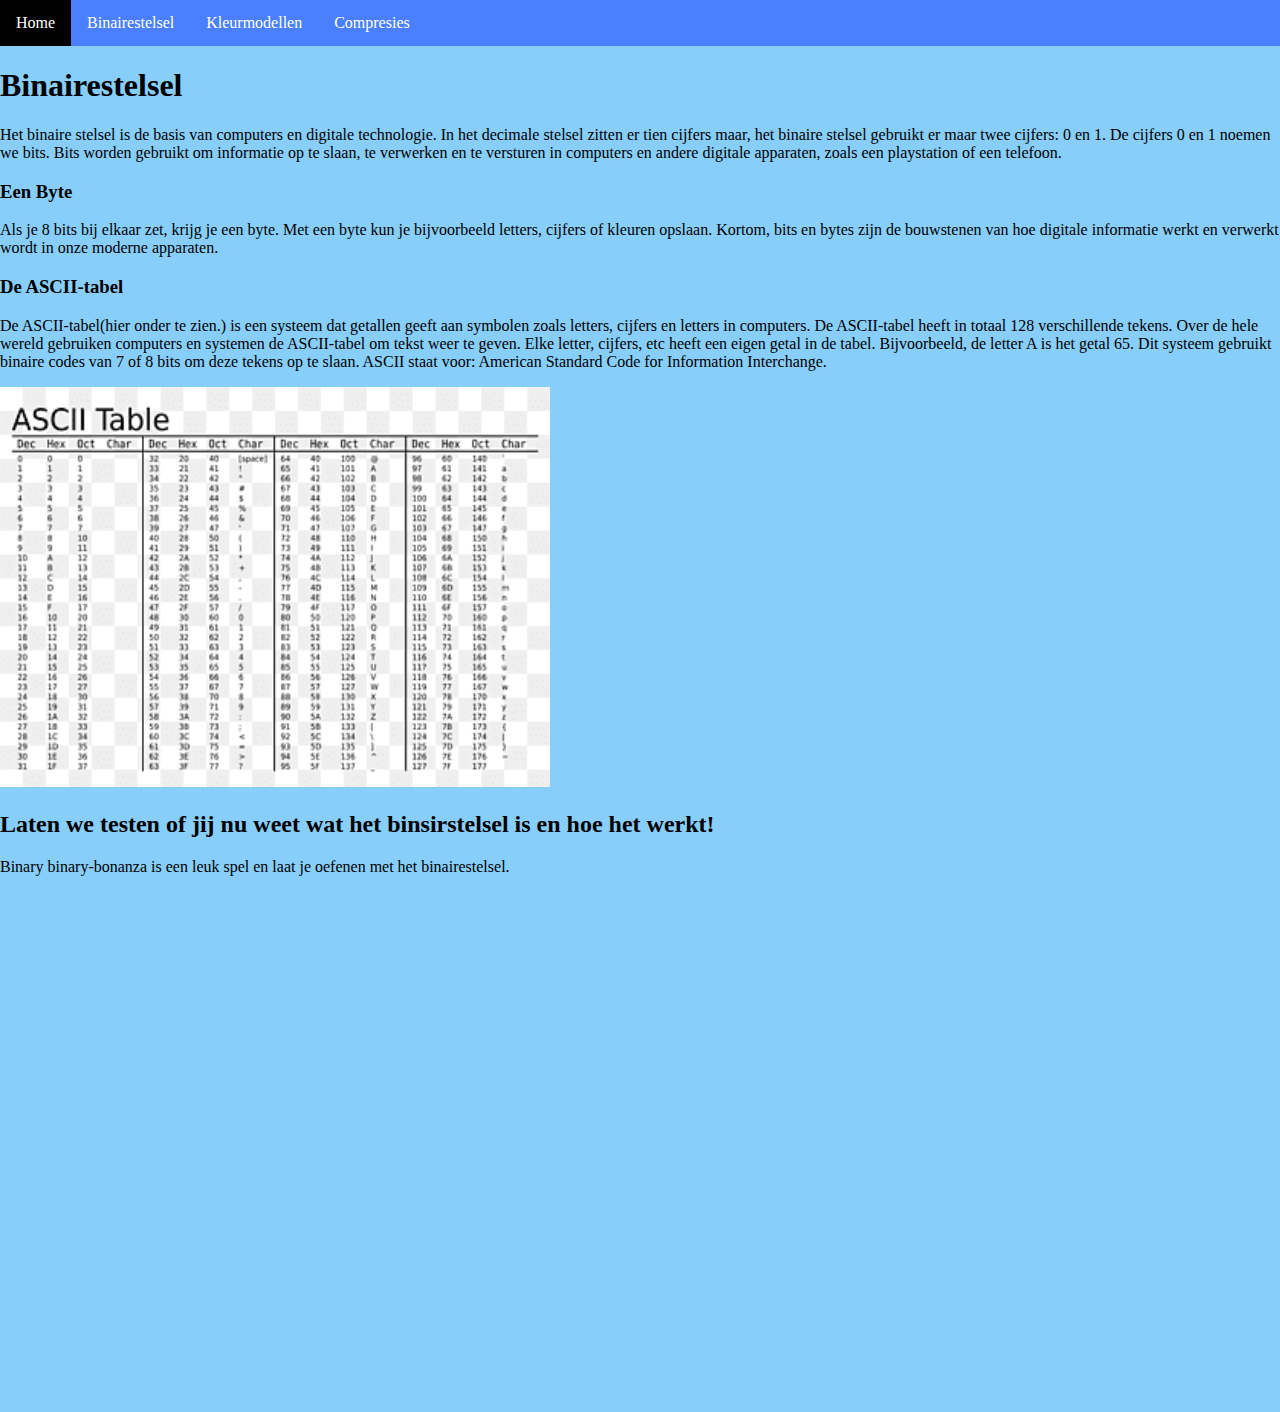
==== Binairestelsel.html @ 28503749 "." ====
<!DOCTYPE html>
<html>
<head>
    <title>Shiwen Raj web</title>
    <link rel="stylesheet" href="Opmaak.css">
</head>
<body>
<ul>
<li><a href="index.html">Home</a></li>
<li><a href="Binairestelsel.html">Binairestelsel</a></li>
<li><a href="Kleurmodellen.html">Kleurmodellen</a></li>
<li><a href="about.asp">Compresies</a></li>
</ul>
<h1>Binairestelsel</h1>
<p>Het binaire stelsel is de basis van computers en digitale technologie. In het decimale stelsel zitten er tien cijfers maar, het binaire stelsel gebruikt er maar twee cijfers: 0 en 1. De cijfers 0 en 1 noemen we bits. Bits worden gebruikt om informatie op te slaan, te verwerken en te versturen in computers en andere digitale apparaten, zoals een playstation of een telefoon.</p>
<h3>Een Byte</h3>
<p>Als je 8 bits bij elkaar zet, krijg je een byte. Met een byte kun je bijvoorbeeld letters, cijfers of kleuren opslaan. Kortom, bits en bytes zijn de bouwstenen van hoe digitale informatie werkt en verwerkt wordt in onze moderne apparaten. </p>
<h3>De ASCII-tabel</h3>
<p>De ASCII-tabel(hier onder te zien.) is een systeem dat getallen geeft aan symbolen zoals letters, cijfers en letters in computers. De ASCII-tabel heeft in totaal 128 verschillende tekens. Over de hele wereld gebruiken computers en systemen de ASCII-tabel om tekst weer te geven. Elke letter, cijfers, etc heeft een eigen getal in de tabel. Bijvoorbeeld, de letter A is het getal 65. Dit systeem gebruikt binaire codes van 7 of 8 bits om deze tekens op te slaan. ASCII staat voor: American Standard Code for Information Interchange.</p>
<img src="ASCII-tabel.png" alt="Plaatje van ASCII-tabel" width="550" height="400">
<h2>Laten we testen of jij nu weet wat het binsirstelsel is en hoe het werkt!</h2>
<p>Binary binary-bonanza is een leuk spel en laat je oefenen met het binairestelsel.</p>
<iframe src="https://games.penjee.com/binary-bonanza/game.php" width="700" height="500" frameborder="no" scrolling="no" ></iframe>
<p></p>
</body>
</html>
---- Opmaak.css ----
body {
    background-color: lightskyblue;
    margin: 0px;
    }

h3{color:black;}    
h1{color:black;}

img {
margin: 0;
padding: 0;
}

ul {
    list-style-type: none;
    margin: 0;
    padding: 0;
    overflow: hidden;
    background-color: #4a80ff;
  }
  
  li {
    float: left;
  }
  
  li a {
    display: block;
    color: white;
    text-align: center;
    padding: 14px 16px;
    text-decoration: none;
  }
  
  
  li a:hover {
    background-color: #000000;
  }

  .center-text {
    text-align: center;
}

.center-image {
  display: block;
  margin-left: auto;
  margin-right: auto;
}
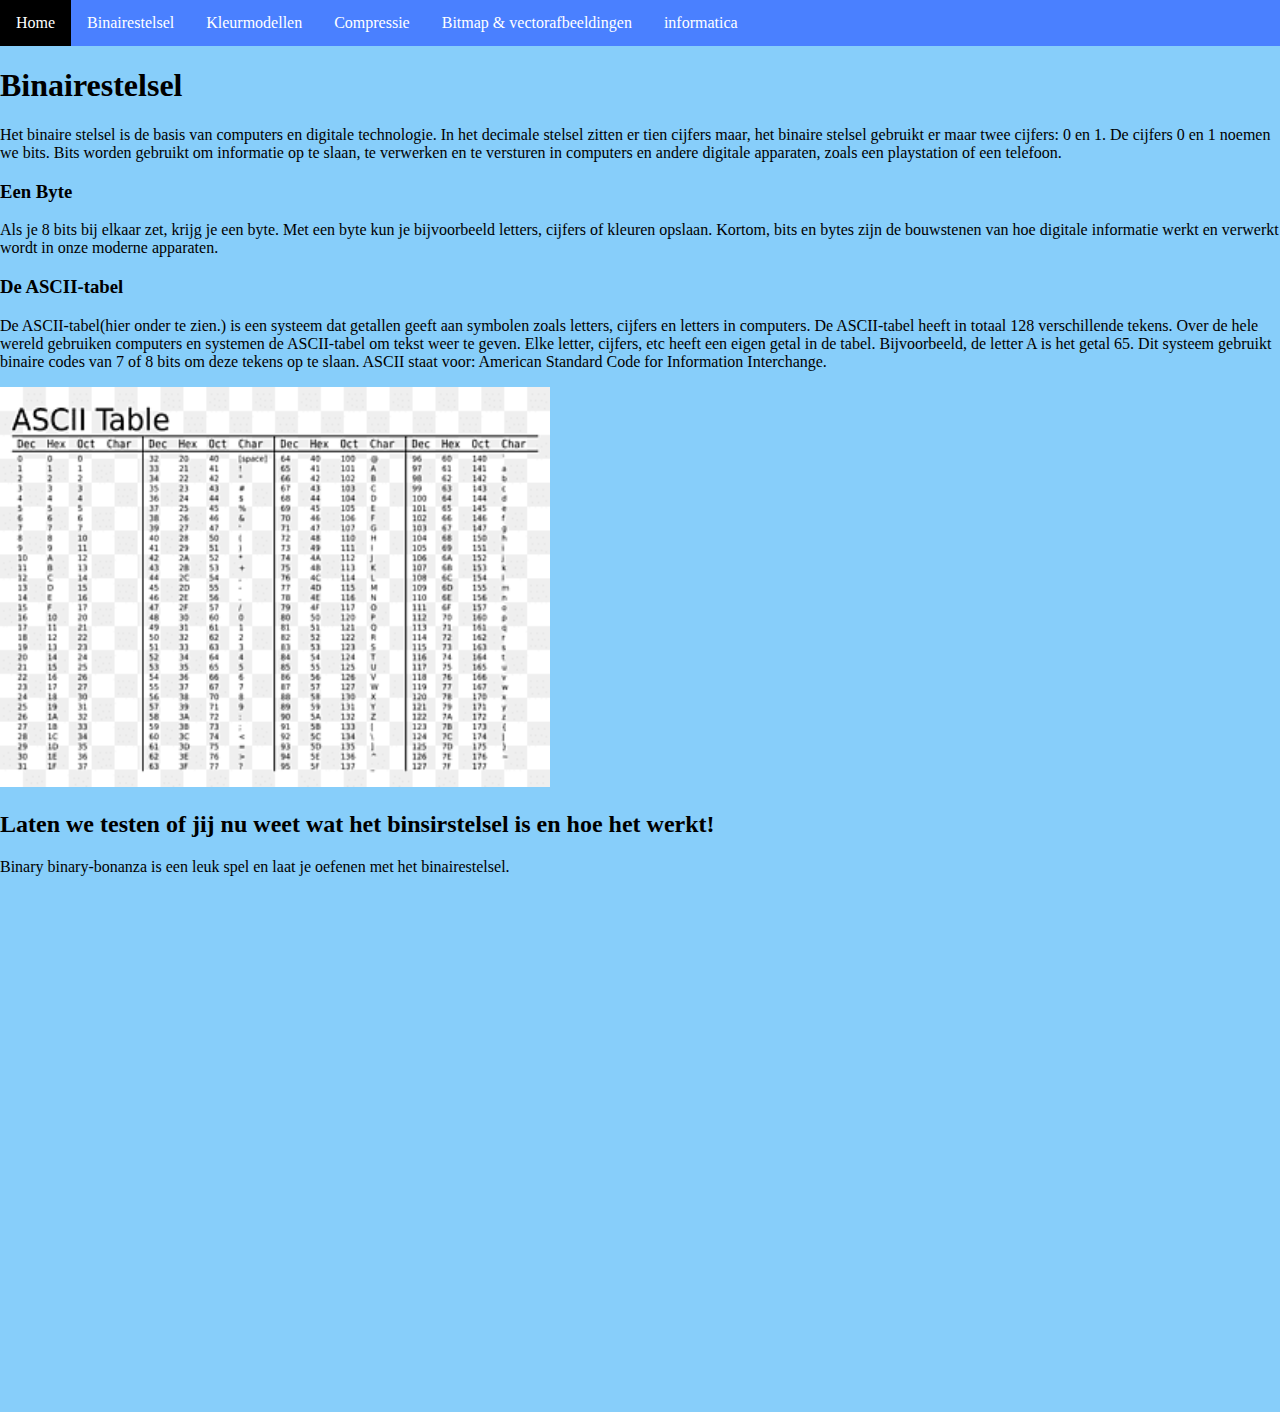
==== commit 1af168e7: "." ====
--- a/Binairestelsel.html
+++ b/Binairestelsel.html
@@ -6,10 +6,12 @@
 </head>
 <body>
 <ul>
-<li><a href="index.html">Home</a></li>
-<li><a href="Binairestelsel.html">Binairestelsel</a></li>
-<li><a href="Kleurmodellen.html">Kleurmodellen</a></li>
-<li><a href="about.asp">Compresies</a></li>
+    <li><a href="index.html">Home</a></li>
+    <li><a href="Binairestelsel.html">Binairestelsel</a></li>
+    <li><a href="Kleurmodellen.html">Kleurmodellen</a></li>
+    <li><a href="Compressie.html">Compressie</a></li>
+    <li><a href="Bitmap.html">Bitmap & vectorafbeeldingen</a></li>
+    <li><a href="Informatica.html">informatica</a></li>
 </ul>
 <h1>Binairestelsel</h1>
 <p>Het binaire stelsel is de basis van computers en digitale technologie. In het decimale stelsel zitten er tien cijfers maar, het binaire stelsel gebruikt er maar twee cijfers: 0 en 1. De cijfers 0 en 1 noemen we bits. Bits worden gebruikt om informatie op te slaan, te verwerken en te versturen in computers en andere digitale apparaten, zoals een playstation of een telefoon.</p>
--- a/Opmaak.css
+++ b/Opmaak.css
@@ -44,4 +44,5 @@
   display: block;
   margin-left: auto;
   margin-right: auto;
-}+}
+
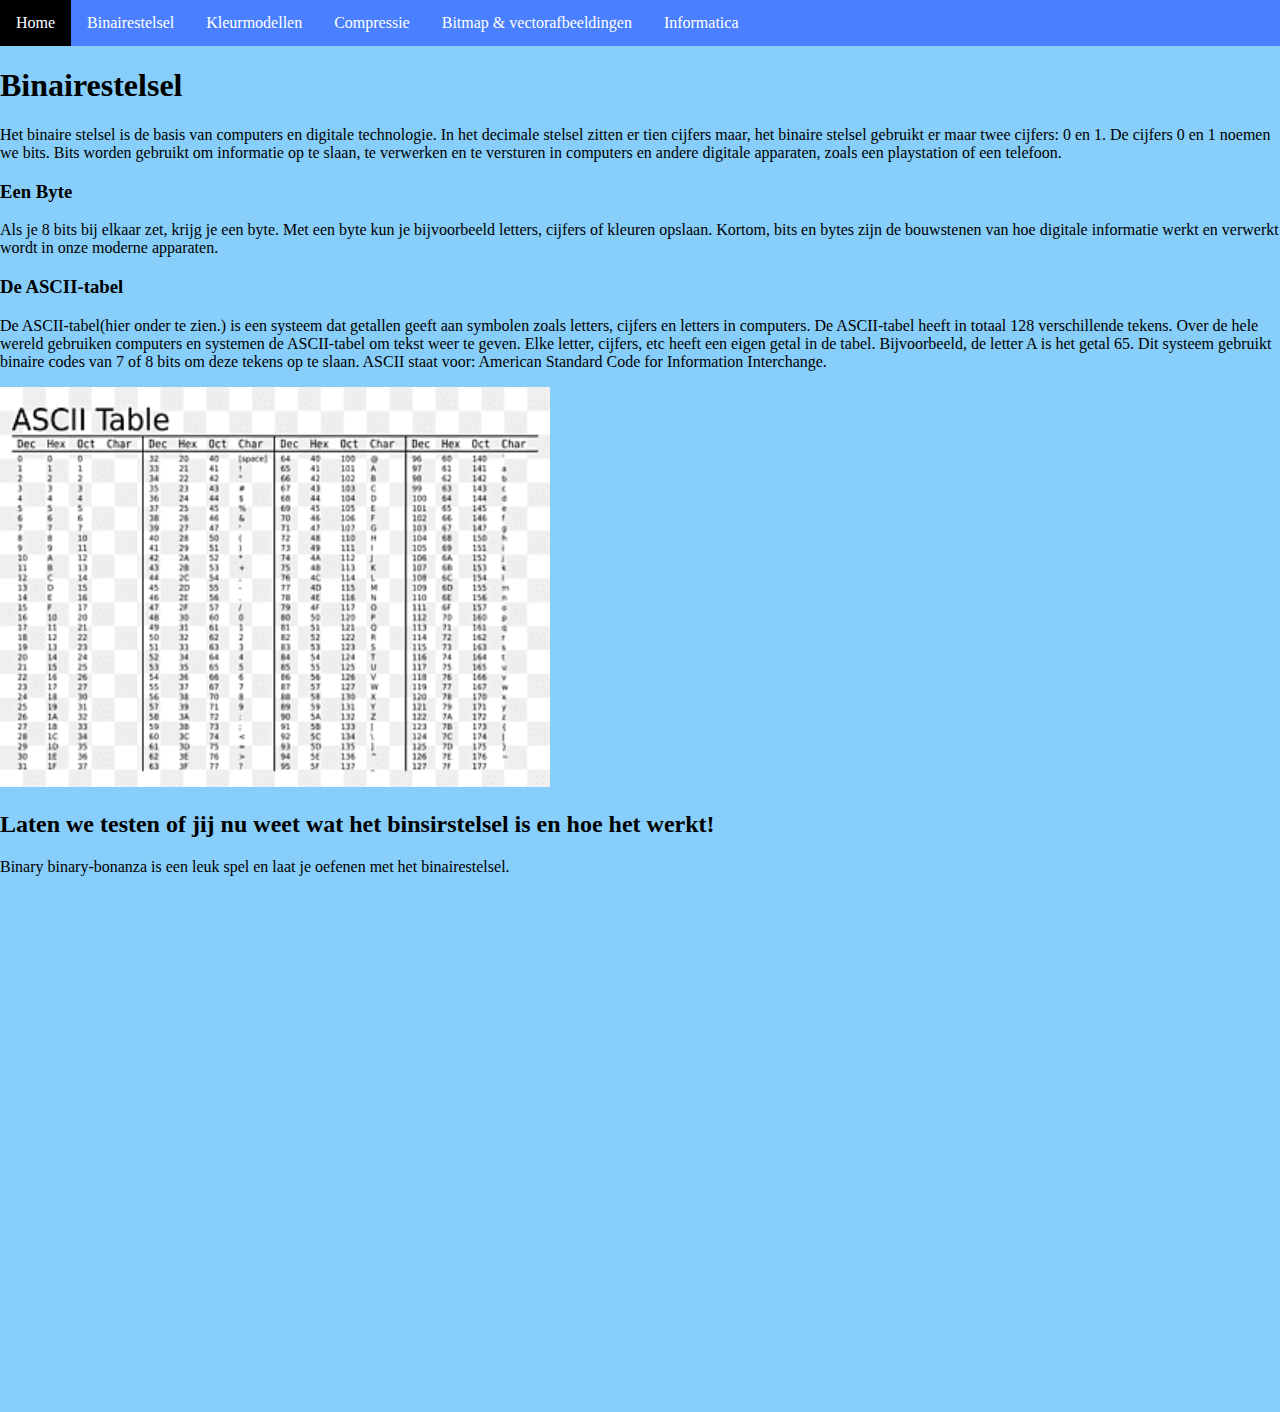
==== commit d15e13cf: "." ====
--- a/Binairestelsel.html
+++ b/Binairestelsel.html
@@ -11,7 +11,7 @@
     <li><a href="Kleurmodellen.html">Kleurmodellen</a></li>
     <li><a href="Compressie.html">Compressie</a></li>
     <li><a href="Bitmap.html">Bitmap & vectorafbeeldingen</a></li>
-    <li><a href="Informatica.html">informatica</a></li>
+    <li><a href="Informatica.html">Informatica</a></li>
 </ul>
 <h1>Binairestelsel</h1>
 <p>Het binaire stelsel is de basis van computers en digitale technologie. In het decimale stelsel zitten er tien cijfers maar, het binaire stelsel gebruikt er maar twee cijfers: 0 en 1. De cijfers 0 en 1 noemen we bits. Bits worden gebruikt om informatie op te slaan, te verwerken en te versturen in computers en andere digitale apparaten, zoals een playstation of een telefoon.</p>
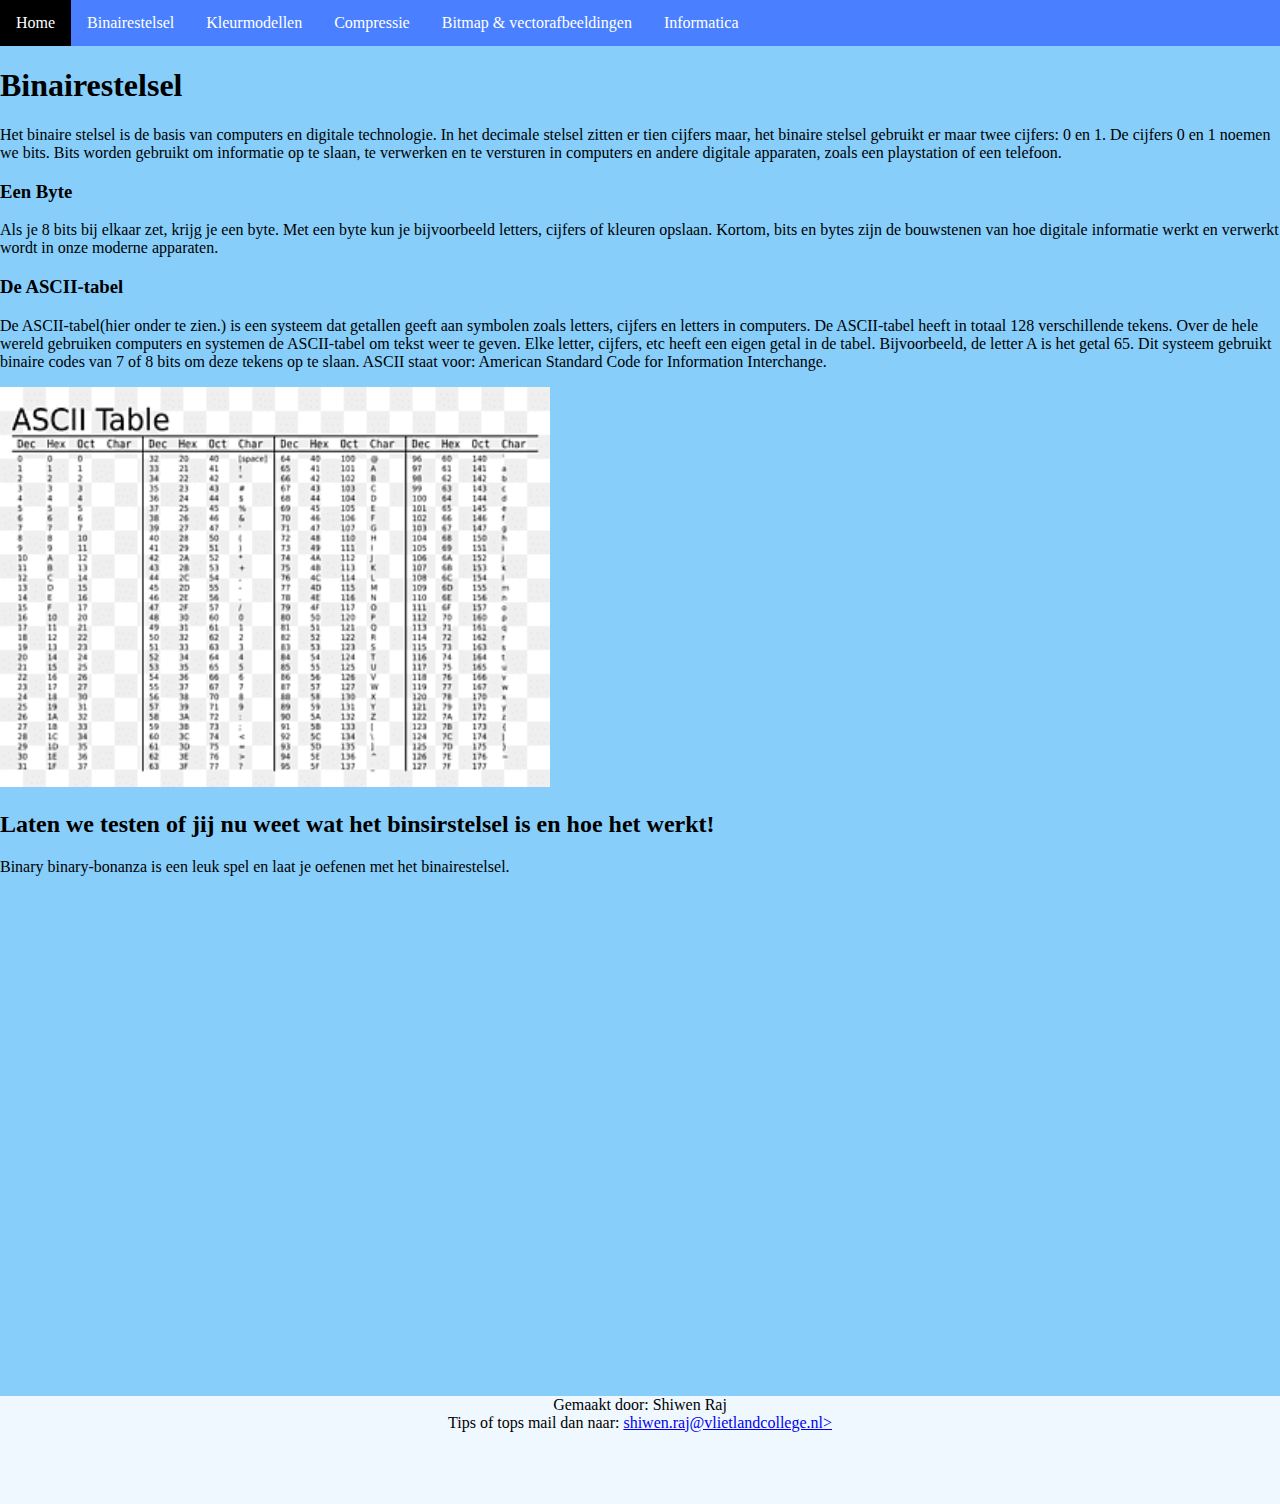
==== commit 79ca0c9a: "." ====
--- a/Binairestelsel.html
+++ b/Binairestelsel.html
@@ -23,7 +23,7 @@
 <h2>Laten we testen of jij nu weet wat het binsirstelsel is en hoe het werkt!</h2>
 <p>Binary binary-bonanza is een leuk spel en laat je oefenen met het binairestelsel.</p>
 <iframe src="https://games.penjee.com/binary-bonanza/game.php" width="700" height="500" frameborder="no" scrolling="no" ></iframe>
-<p></p>
+<footer class="center-text"> Gemaakt door: Shiwen Raj <br class="center-text"> Tips of tops mail dan naar: <a href="https://mail.google.com/mail/u/0/?fs=1&tf=cm&source=mailto&to=Shiwen.raj@vlielandcollege.nl"> shiwen.raj@vlietlandcollege.nl></a> </footer>
 </body>
 </html>
 
--- a/Opmaak.css
+++ b/Opmaak.css
@@ -46,3 +46,8 @@
   margin-right: auto;
 }
 
+footer {
+  background-color: aliceblue;
+  height: 12vh;
+}
+
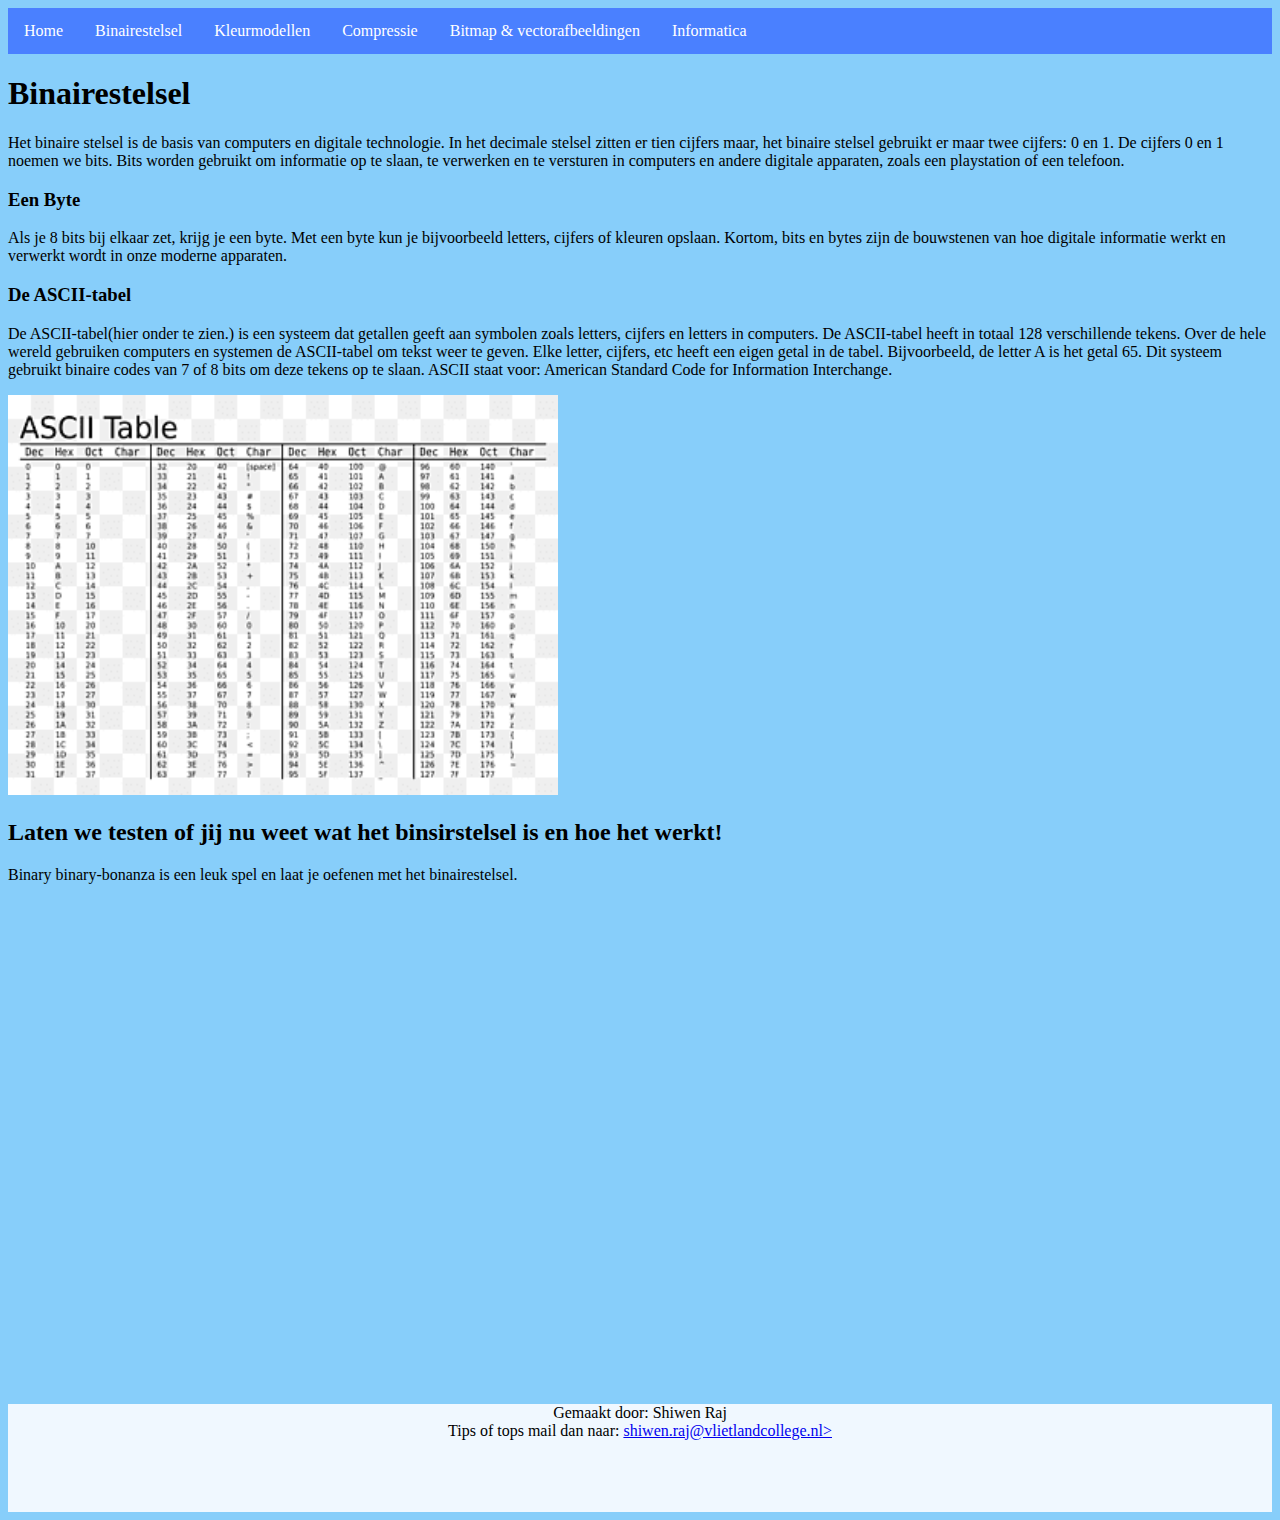
==== commit 4d57d9f8: "." ====
--- a/Binairestelsel.html
+++ b/Binairestelsel.html
@@ -1,28 +1,28 @@
 <!DOCTYPE html>
 <html>
 <head>
-    <title>Shiwen Raj web</title>
-    <link rel="stylesheet" href="Opmaak.css">
+    <title>Shiwen Raj web</title><!--Bovenaan de balk zie je dan mijn naam staan-->
+    <link rel="stylesheet" href="Opmaak.css"><!--Kopeling css-->
 </head>
 <body>
-<ul>
-    <li><a href="index.html">Home</a></li>
-    <li><a href="Binairestelsel.html">Binairestelsel</a></li>
-    <li><a href="Kleurmodellen.html">Kleurmodellen</a></li>
-    <li><a href="Compressie.html">Compressie</a></li>
-    <li><a href="Bitmap.html">Bitmap & vectorafbeeldingen</a></li>
-    <li><a href="Informatica.html">Informatica</a></li>
-</ul>
-<h1>Binairestelsel</h1>
+<ul><!--Dit is de navigatiebalk-->
+    <li><a href="index.html">Home</a></li><!--De link naar homepage-->
+    <li><a href="Binairestelsel.html">Binairestelsel</a></li><!--Link naar binairstelsel uitleg-->
+    <li><a href="Kleurmodellen.html">Kleurmodellen</a></li><!--Link naar kleurmodellen uitleg-->
+    <li><a href="Compressie.html">Compressie</a></li><!--Link naar compressie uitleg-->
+    <li><a href="Bitmap.html">Bitmap & vectorafbeeldingen</a></li><!--Link naar bitmap en vectorafbeeldigen uitleg-->
+    <li><a href="Informatica.html">Informatica</a></li> <!--Links naar algemene informatie-->
+</ul><!--einde navbar-->
+<h1>Binairestelsel</h1><!--Titel-->
 <p>Het binaire stelsel is de basis van computers en digitale technologie. In het decimale stelsel zitten er tien cijfers maar, het binaire stelsel gebruikt er maar twee cijfers: 0 en 1. De cijfers 0 en 1 noemen we bits. Bits worden gebruikt om informatie op te slaan, te verwerken en te versturen in computers en andere digitale apparaten, zoals een playstation of een telefoon.</p>
-<h3>Een Byte</h3>
+<h3>Een Byte</h3><!--Tussenkopje-->
 <p>Als je 8 bits bij elkaar zet, krijg je een byte. Met een byte kun je bijvoorbeeld letters, cijfers of kleuren opslaan. Kortom, bits en bytes zijn de bouwstenen van hoe digitale informatie werkt en verwerkt wordt in onze moderne apparaten. </p>
-<h3>De ASCII-tabel</h3>
+<h3>De ASCII-tabel</h3><!--Tussenkopje-->
 <p>De ASCII-tabel(hier onder te zien.) is een systeem dat getallen geeft aan symbolen zoals letters, cijfers en letters in computers. De ASCII-tabel heeft in totaal 128 verschillende tekens. Over de hele wereld gebruiken computers en systemen de ASCII-tabel om tekst weer te geven. Elke letter, cijfers, etc heeft een eigen getal in de tabel. Bijvoorbeeld, de letter A is het getal 65. Dit systeem gebruikt binaire codes van 7 of 8 bits om deze tekens op te slaan. ASCII staat voor: American Standard Code for Information Interchange.</p>
-<img src="ASCII-tabel.png" alt="Plaatje van ASCII-tabel" width="550" height="400">
+<img src="ASCII-tabel.png" alt="Plaatje van ASCII-tabel" width="550" height="400"><!--Plaatje ingevoed en de groote veranderd-->
 <h2>Laten we testen of jij nu weet wat het binsirstelsel is en hoe het werkt!</h2>
-<p>Binary binary-bonanza is een leuk spel en laat je oefenen met het binairestelsel.</p>
-<iframe src="https://games.penjee.com/binary-bonanza/game.php" width="700" height="500" frameborder="no" scrolling="no" ></iframe>
+<p>Binary binary-bonanza is een leuk spel en laat je oefenen met het binairestelsel.</p> 
+<iframe src="https://games.penjee.com/binary-bonanza/game.php" width="700" height="500" frameborder="no" scrolling="no" ></iframe> <!--Hier heb ik een spel toegevoegd met iframe tag zodat je de spel in de site kan spelen-->
 <footer class="center-text"> Gemaakt door: Shiwen Raj <br class="center-text"> Tips of tops mail dan naar: <a href="https://mail.google.com/mail/u/0/?fs=1&tf=cm&source=mailto&to=Shiwen.raj@vlielandcollege.nl"> shiwen.raj@vlietlandcollege.nl></a> </footer>
 </body>
 </html>
--- a/Opmaak.css
+++ b/Opmaak.css
@@ -1,16 +1,20 @@
+/* Hier bepaal ik de achtergrond kleur */
 body {
-    background-color: lightskyblue;
-    margin: 0px;
+    background-color: lightskyblue; 
     }
 
-h3{color:black;}    
+/*Hier zie je dat ik uitkies welke kleur de letters moeten zijn*/
+h3{color:black;}  
 h1{color:black;}
 
+
+/*Er zit geen ruimte tussen de andere elementen en ik heb geen excacte plek uitgekozen de margin en padding zijn allebnei 0*/
 img {
 margin: 0;
 padding: 0;
 }
 
+/*Hier bepaal ik de kleur van mijn navigatie balk, hoe hoog en laag hij moet en ik heb geen aparte stijl gedaan*/
 ul {
     list-style-type: none;
     margin: 0;
@@ -19,35 +23,42 @@
     background-color: #4a80ff;
   }
   
+  /*Dit staat er zodat de navigatie balk naar links gaat*/
   li {
     float: left;
   }
   
   li a {
     display: block;
-    color: white;
-    text-align: center;
-    padding: 14px 16px;
+    color: white; /*Witte tekst kleur in de navbar*/
+    text-align: center; /*Zorgt ervoor dat de tekst in de navbar staat*/
+    padding: 14px 16px; /*Dat zorgt ervoor dat het 14 pixels naar boven of onder en 16 pixels naar de zijkant*/
     text-decoration: none;
   }
   
   
   li a:hover {
-    background-color: #000000;
+    background-color: #000000; /*Zorgt voor zwarte achtergrond kleur*/
   }
 
   .center-text {
-    text-align: center;
+    text-align: center; /*Zorgt voor dat de tekst in midden komt te staan*/
 }
 
-.center-image {
+.center-image { /*Zorgt ook voor plaatje in het midden*/
   display: block;
   margin-left: auto;
   margin-right: auto;
 }
 
-footer {
+footer { /*Kleur van de footer en hoe groot hij is*/
   background-color: aliceblue;
   height: 12vh;
 }
 
+.left-image{ /*Dat de plaatje naar links staat*/
+  display: block;
+  margin: auto;
+  margin-right: auto;
+}
+
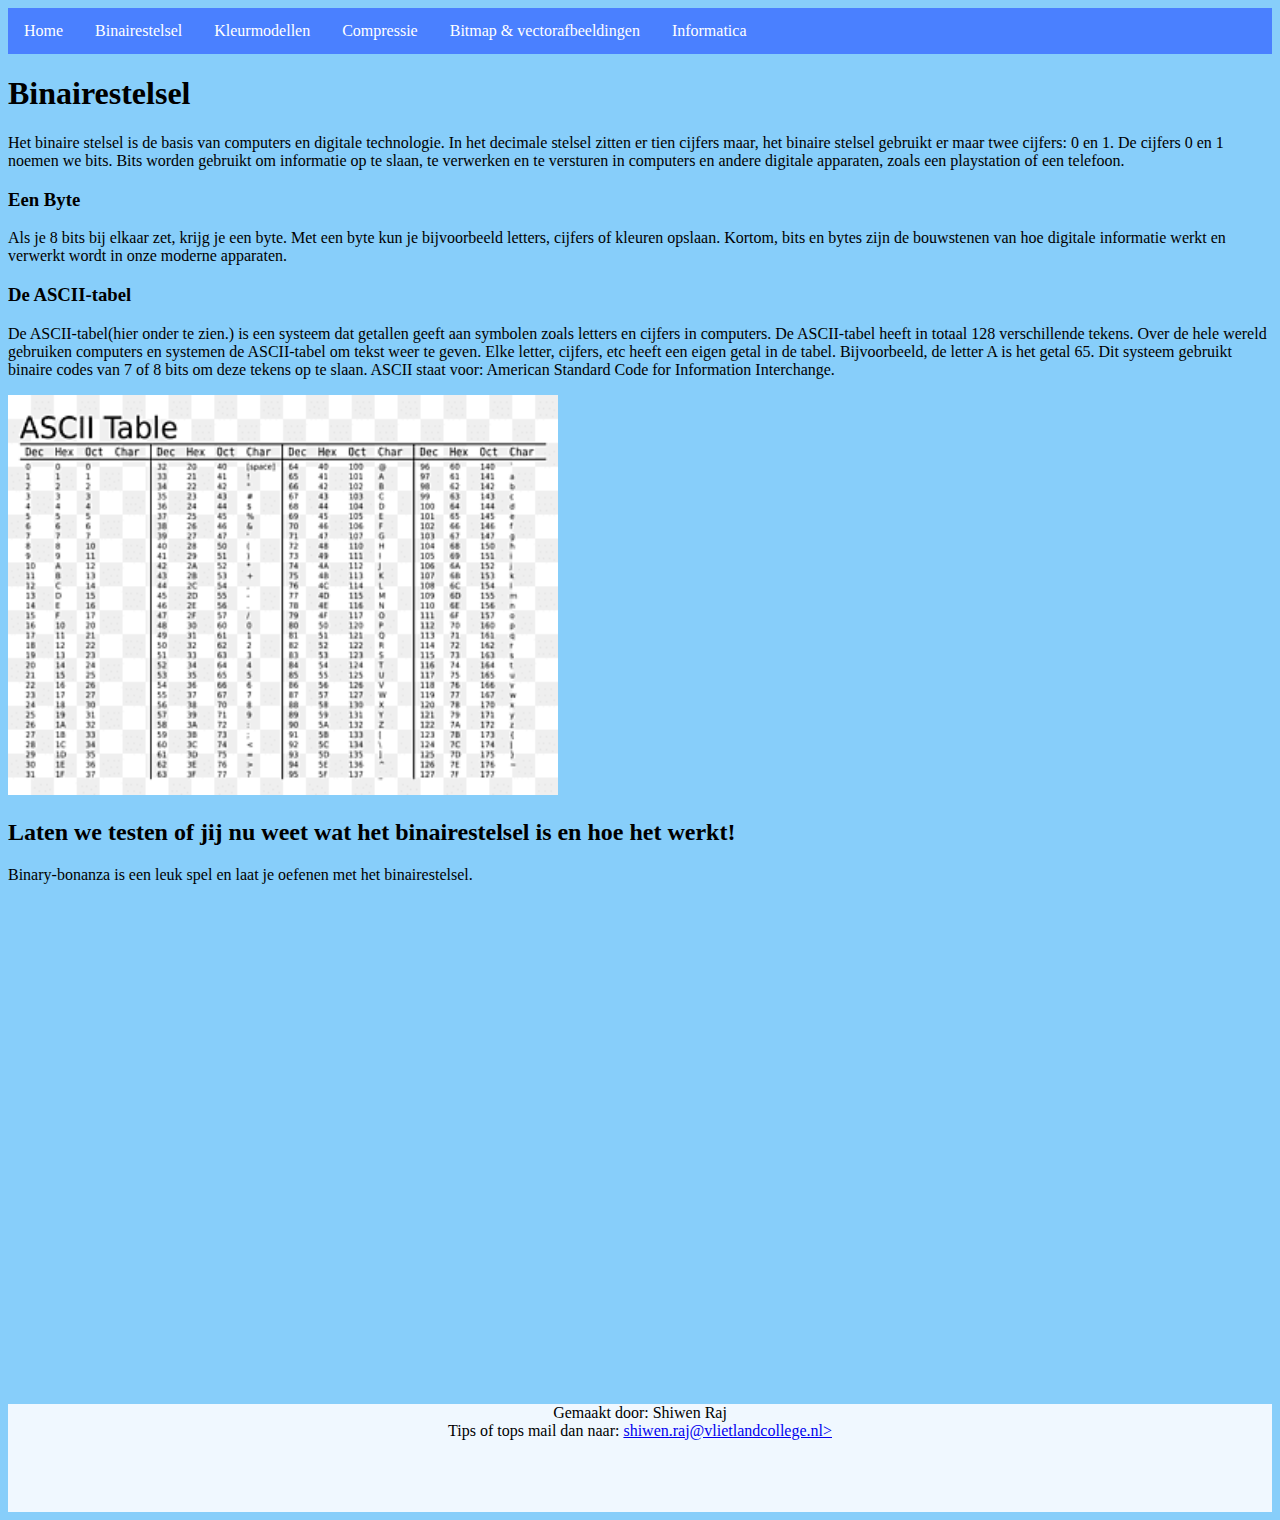
==== commit 0f60000d: "." ====
--- a/Binairestelsel.html
+++ b/Binairestelsel.html
@@ -18,10 +18,10 @@
 <h3>Een Byte</h3><!--Tussenkopje-->
 <p>Als je 8 bits bij elkaar zet, krijg je een byte. Met een byte kun je bijvoorbeeld letters, cijfers of kleuren opslaan. Kortom, bits en bytes zijn de bouwstenen van hoe digitale informatie werkt en verwerkt wordt in onze moderne apparaten. </p>
 <h3>De ASCII-tabel</h3><!--Tussenkopje-->
-<p>De ASCII-tabel(hier onder te zien.) is een systeem dat getallen geeft aan symbolen zoals letters, cijfers en letters in computers. De ASCII-tabel heeft in totaal 128 verschillende tekens. Over de hele wereld gebruiken computers en systemen de ASCII-tabel om tekst weer te geven. Elke letter, cijfers, etc heeft een eigen getal in de tabel. Bijvoorbeeld, de letter A is het getal 65. Dit systeem gebruikt binaire codes van 7 of 8 bits om deze tekens op te slaan. ASCII staat voor: American Standard Code for Information Interchange.</p>
+<p>De ASCII-tabel(hier onder te zien.) is een systeem dat getallen geeft aan symbolen zoals letters en cijfers in computers. De ASCII-tabel heeft in totaal 128 verschillende tekens. Over de hele wereld gebruiken computers en systemen de ASCII-tabel om tekst weer te geven. Elke letter, cijfers, etc heeft een eigen getal in de tabel. Bijvoorbeeld, de letter A is het getal 65. Dit systeem gebruikt binaire codes van 7 of 8 bits om deze tekens op te slaan. ASCII staat voor: American Standard Code for Information Interchange.</p>
 <img src="ASCII-tabel.png" alt="Plaatje van ASCII-tabel" width="550" height="400"><!--Plaatje ingevoed en de groote veranderd-->
-<h2>Laten we testen of jij nu weet wat het binsirstelsel is en hoe het werkt!</h2>
-<p>Binary binary-bonanza is een leuk spel en laat je oefenen met het binairestelsel.</p> 
+<h2>Laten we testen of jij nu weet wat het binairestelsel is en hoe het werkt!</h2>
+<p>Binary-bonanza is een leuk spel en laat je oefenen met het binairestelsel.</p> 
 <iframe src="https://games.penjee.com/binary-bonanza/game.php" width="700" height="500" frameborder="no" scrolling="no" ></iframe> <!--Hier heb ik een spel toegevoegd met iframe tag zodat je de spel in de site kan spelen-->
 <footer class="center-text"> Gemaakt door: Shiwen Raj <br class="center-text"> Tips of tops mail dan naar: <a href="https://mail.google.com/mail/u/0/?fs=1&tf=cm&source=mailto&to=Shiwen.raj@vlielandcollege.nl"> shiwen.raj@vlietlandcollege.nl></a> </footer>
 </body>
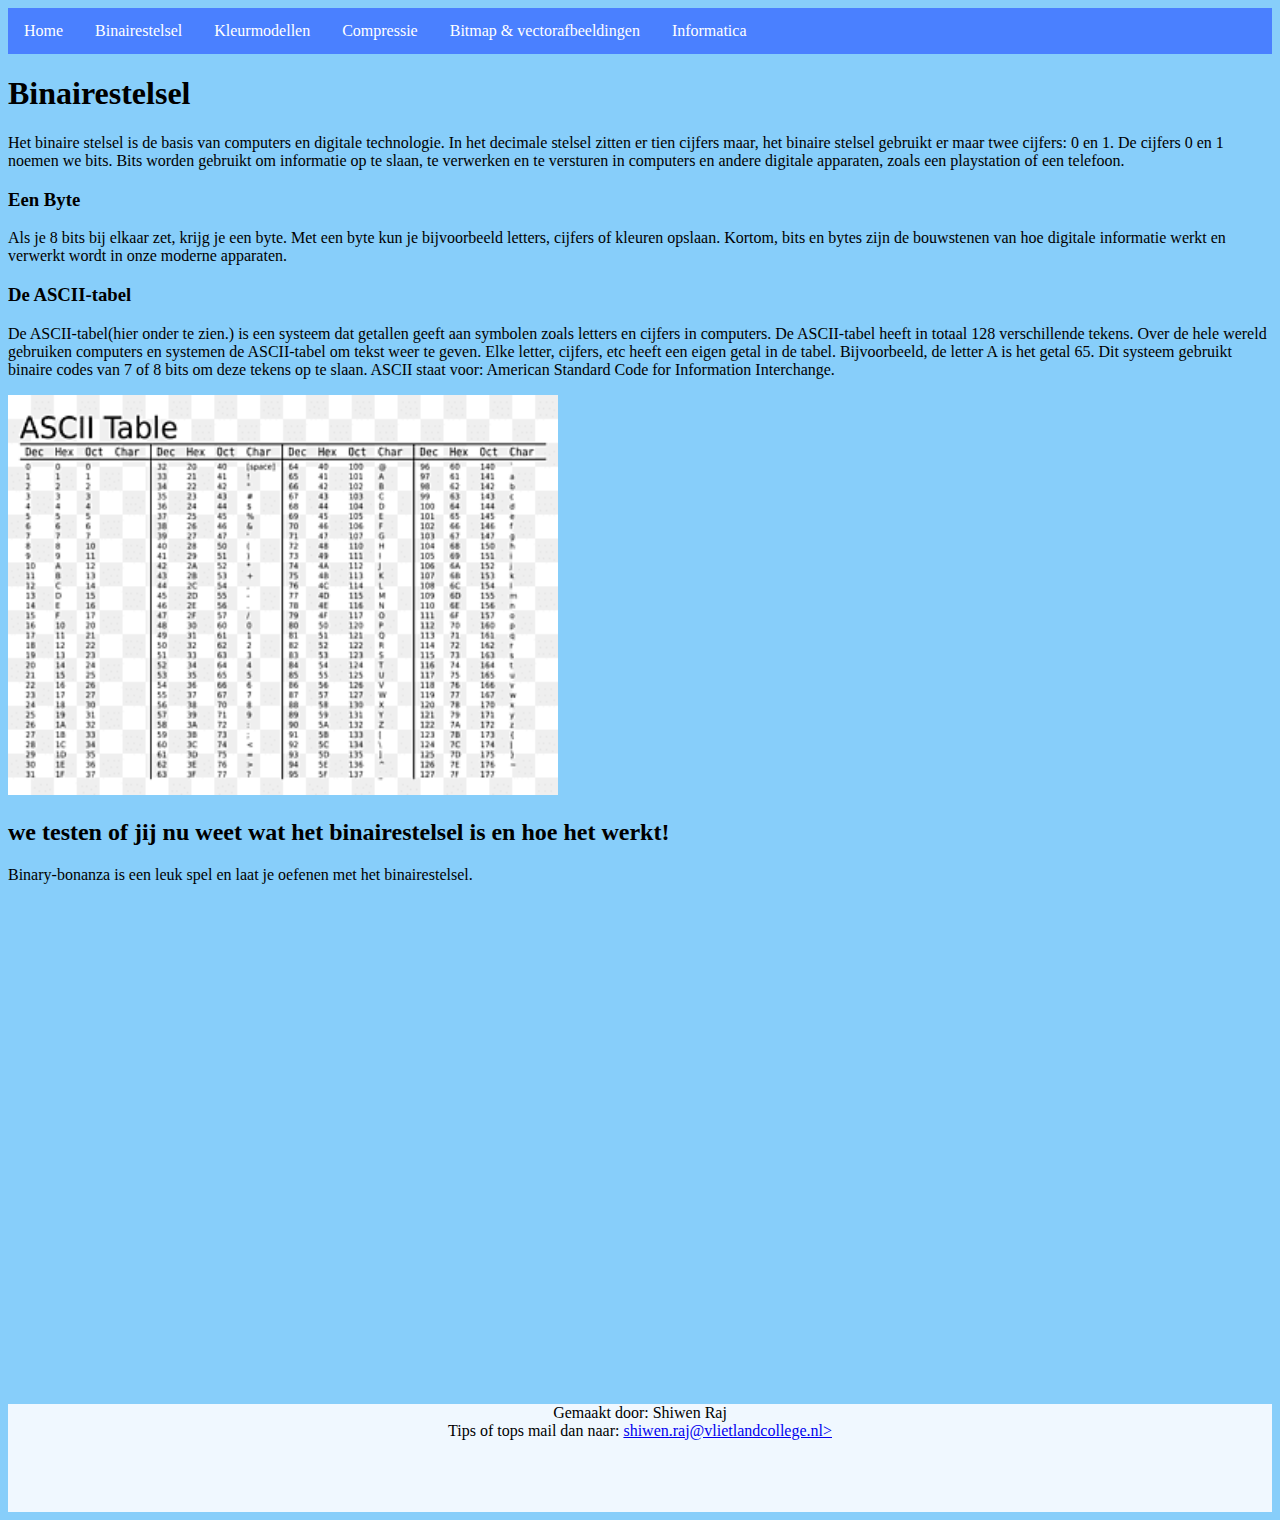
==== commit 6abb51de: "Update Binairestelsel.html" ====
--- a/Binairestelsel.html
+++ b/Binairestelsel.html
@@ -20,7 +20,7 @@
 <h3>De ASCII-tabel</h3><!--Tussenkopje-->
 <p>De ASCII-tabel(hier onder te zien.) is een systeem dat getallen geeft aan symbolen zoals letters en cijfers in computers. De ASCII-tabel heeft in totaal 128 verschillende tekens. Over de hele wereld gebruiken computers en systemen de ASCII-tabel om tekst weer te geven. Elke letter, cijfers, etc heeft een eigen getal in de tabel. Bijvoorbeeld, de letter A is het getal 65. Dit systeem gebruikt binaire codes van 7 of 8 bits om deze tekens op te slaan. ASCII staat voor: American Standard Code for Information Interchange.</p>
 <img src="ASCII-tabel.png" alt="Plaatje van ASCII-tabel" width="550" height="400"><!--Plaatje ingevoed en de groote veranderd-->
-<h2>Laten we testen of jij nu weet wat het binairestelsel is en hoe het werkt!</h2>
+<h2> we testen of jij nu weet wat het binairestelsel is en hoe het werkt!</h2>
 <p>Binary-bonanza is een leuk spel en laat je oefenen met het binairestelsel.</p> 
 <iframe src="https://games.penjee.com/binary-bonanza/game.php" width="700" height="500" frameborder="no" scrolling="no" ></iframe> <!--Hier heb ik een spel toegevoegd met iframe tag zodat je de spel in de site kan spelen-->
 <footer class="center-text"> Gemaakt door: Shiwen Raj <br class="center-text"> Tips of tops mail dan naar: <a href="https://mail.google.com/mail/u/0/?fs=1&tf=cm&source=mailto&to=Shiwen.raj@vlielandcollege.nl"> shiwen.raj@vlietlandcollege.nl></a> </footer>
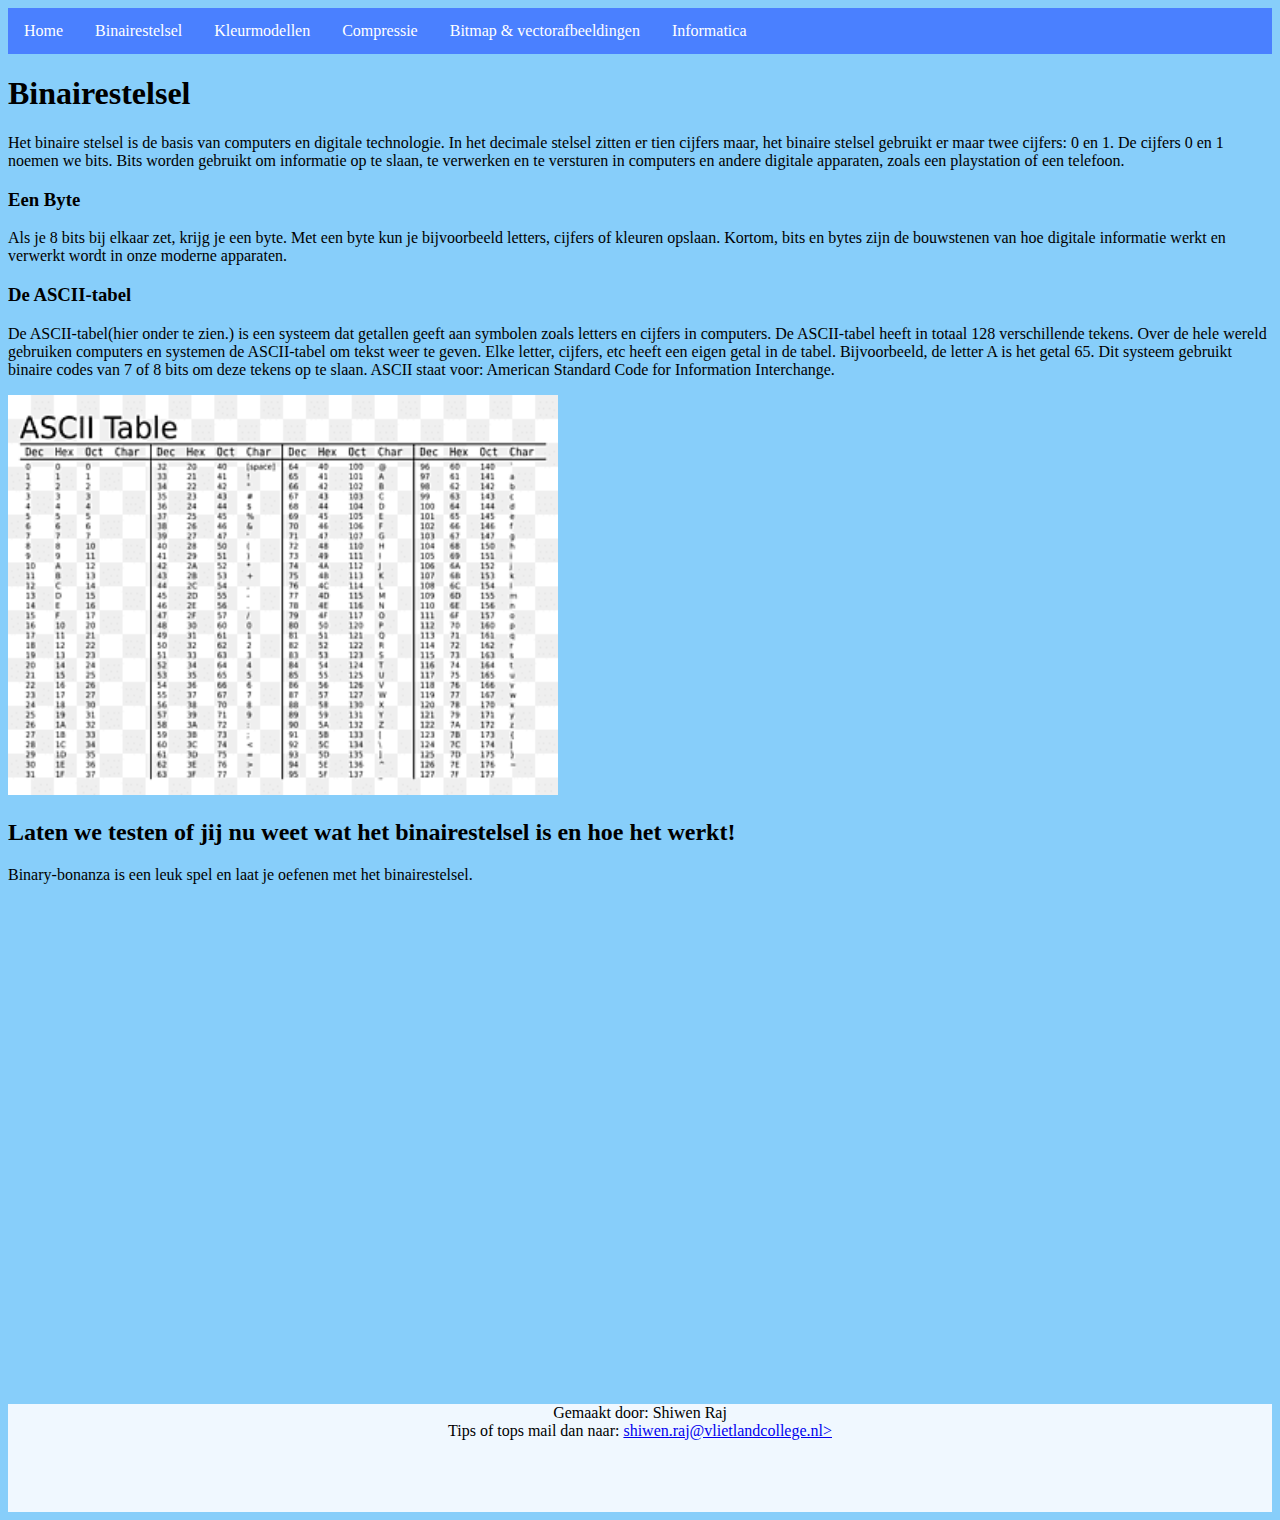
==== commit df825c22: "terugveranderd" ====
--- a/Binairestelsel.html
+++ b/Binairestelsel.html
@@ -20,7 +20,7 @@
 <h3>De ASCII-tabel</h3><!--Tussenkopje-->
 <p>De ASCII-tabel(hier onder te zien.) is een systeem dat getallen geeft aan symbolen zoals letters en cijfers in computers. De ASCII-tabel heeft in totaal 128 verschillende tekens. Over de hele wereld gebruiken computers en systemen de ASCII-tabel om tekst weer te geven. Elke letter, cijfers, etc heeft een eigen getal in de tabel. Bijvoorbeeld, de letter A is het getal 65. Dit systeem gebruikt binaire codes van 7 of 8 bits om deze tekens op te slaan. ASCII staat voor: American Standard Code for Information Interchange.</p>
 <img src="ASCII-tabel.png" alt="Plaatje van ASCII-tabel" width="550" height="400"><!--Plaatje ingevoed en de groote veranderd-->
-<h2> we testen of jij nu weet wat het binairestelsel is en hoe het werkt!</h2>
+<h2>Laten we testen of jij nu weet wat het binairestelsel is en hoe het werkt!</h2>
 <p>Binary-bonanza is een leuk spel en laat je oefenen met het binairestelsel.</p> 
 <iframe src="https://games.penjee.com/binary-bonanza/game.php" width="700" height="500" frameborder="no" scrolling="no" ></iframe> <!--Hier heb ik een spel toegevoegd met iframe tag zodat je de spel in de site kan spelen-->
 <footer class="center-text"> Gemaakt door: Shiwen Raj <br class="center-text"> Tips of tops mail dan naar: <a href="https://mail.google.com/mail/u/0/?fs=1&tf=cm&source=mailto&to=Shiwen.raj@vlielandcollege.nl"> shiwen.raj@vlietlandcollege.nl></a> </footer>
